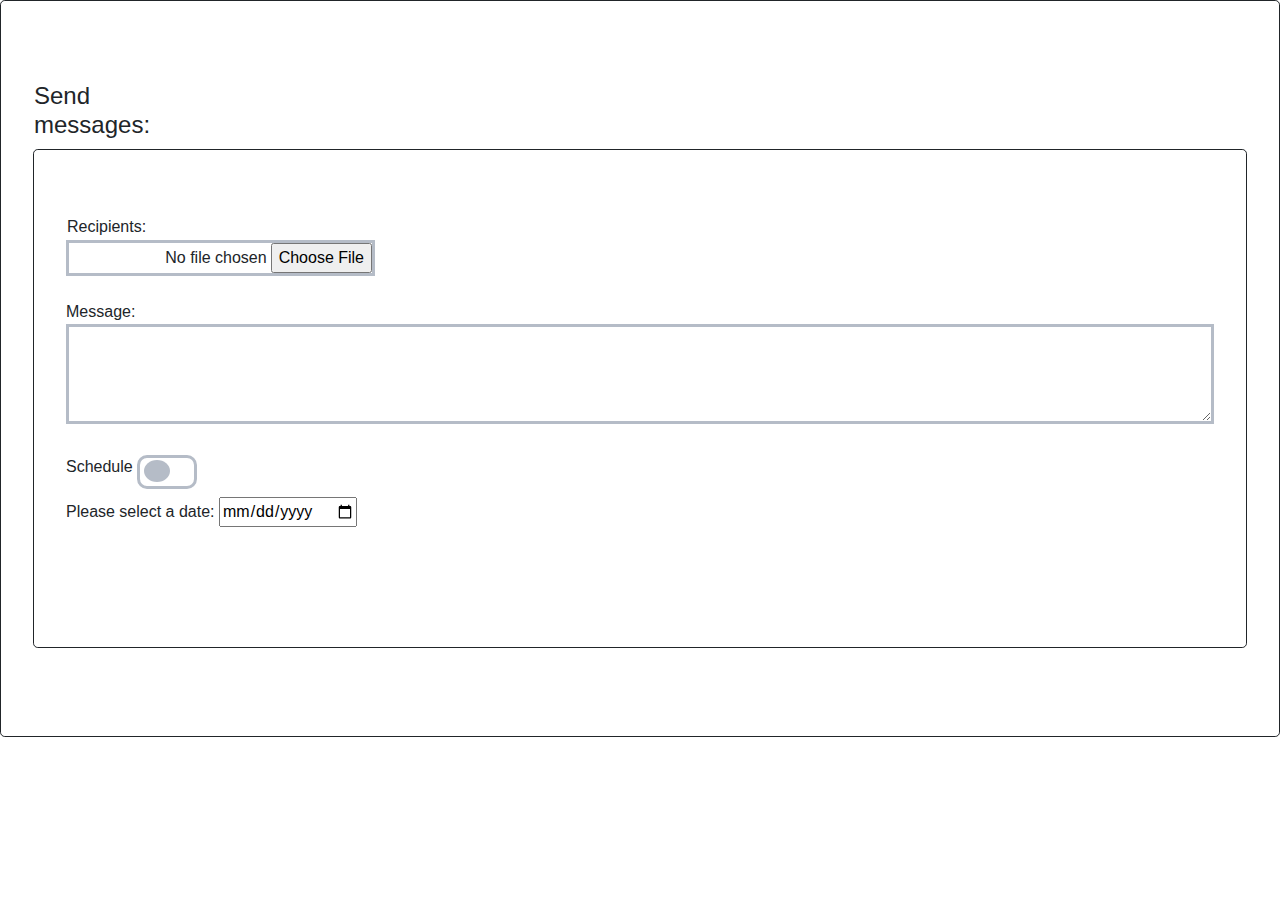
==== project/frontend/index.html @ 137fb7a1 "Prototype design & prototype functionality" ====
<!DOCTYPE html>
<html lang="en">

<head>
    <meta charset="UTF-8">
    <meta http-equiv="X-UA-Compatible" content="IE=edge">
    <meta name="viewport" content="width=device-width, initial-scale=1.0">
    <link rel="stylesheet" href="https://stackpath.bootstrapcdn.com/bootstrap/4.3.1/css/bootstrap.min.css" integrity="sha384-ggOyR0iXCbMQv3Xipma34MD+dH/1fQ784/j6cY/iJTQUOhcWr7x9JvoRxT2MZw1T" crossorigin="anonymous">
    <link rel="stylesheet" href="./static/css/style.css">
    <title>Document</title>
</head>

<body>
    <div id="loading" class="loading" hidden>Sending messages ...</div>
    <div class="jumbotron mn_sq">
        <p id="messages_sent" style="font-style: oblique;  color: #b5bcc7;"></p>

        <table>
            <tr>
                <td>
                    <h4 style="margin-right: 1200px;">Send messages:</h4>
                </td>
                <td>
                    <h4>Tom (logout)</h4>
                </td>
            </tr>
        </table>
        <div class="jumbotron sc_sq">
            <table>
                <tr>
                    <td>Recipients:</td>
                    <table>
                        <tr>
                            <input type="file" id="file-selector" accept=".csv" autocomplete="off">
                        </tr>
                        <br>
                        <tr id="phones_length" style="font-style: oblique;  color: #b5bcc7;"></tr>
                    </table>
                </tr>
                <br>
                <tr>
                    <td>Message:</td>
                    <br>
                    <textarea name="" id="message_box" style="width: 100%; height:100px; border: 3px solid #b5bcc7;"></textarea>

                </tr>
                <br>
                <tr>
                    <br>
                    <td>Schedule</td>
                    <td>
                        <label class="switch">
                            <input type="checkbox" id="scheduler_control">
                            <span class="slider round"></span>
                          </label>
                    </td>
                </tr>
                <br>
                <tr style="margin-left: 5%;">
                    <td>Please select a date:</td>
                    <td>
                        <input type="date" id="input_date">
                    </td>
                </tr>
                <br>
                <br>
                <tr>
                    <button id="submit" style="margin-left:1500px;border: 3px solid #b5bcc7;background-color: white;">Send</button>
                </tr>
            </table>
        </div>
        <br>
    </div>
    <br>
    <div id="table-container"> </div>

</body>
<script src="https://ajax.googleapis.com/ajax/libs/jquery/3.5.1/jquery.min.js"></script>
<script src="./static/js/module.js"></script>

</html>
---- project/frontend/static/css/style.css ----
.mn_sq {
    border: 1px solid;
    background-color: #fff;
    width: 100%
}

.sc_sq {
    width: 100%;
    margin: auto;
    border: 1px solid;
    background-color: #fff;
}

.loading {
    border: 3px solid #b5bcc7;
    border-radius: 3px;
    position: absolute;
    left: 50%;
    top: 30%;
    -webkit-transform: translate(-50%, -50%);
    transform: translate(-50%, -50%);
    z-index: 1;
    width: 50%;
    height: 20%;
    text-align: center;
    vertical-align: middle;
    line-height: 175px;
}

.switch {
    position: relative;
    display: inline-block;
    width: 60px;
    height: 34px;
}

.switch input {
    opacity: 0;
    width: 0;
    height: 0;
}

.slider {
    position: absolute;
    cursor: pointer;
    top: 0;
    left: 0;
    right: 0;
    bottom: 0;
    background-color: #fff;
    -webkit-transition: .4s;
    transition: .4s;
    border: 3px solid #b5bcc7
}

.slider:before {
    position: absolute;
    content: "";
    height: 22px;
    width: 26px;
    left: 4px;
    bottom: 4px;
    background-color: #b5bcc7;
    -webkit-transition: .4s;
    transition: .4s;
}

input:checked+.slider {
    background-color: #fff;
}

input:focus+.slider {
    box-shadow: 0 0 2px #b5bcc7;
}

input:checked+.slider:before {
    -webkit-transform: translateX(26px);
    -ms-transform: translateX(26px);
    transform: translateX(26px);
}


/* Rounded sliders */

.slider.round {
    border-radius: 10px;
}

.slider.round:before {
    border-radius: 50%;
}

input[type="file"] {
    border: 3px solid #b5bcc7;
    direction: rtl;
}
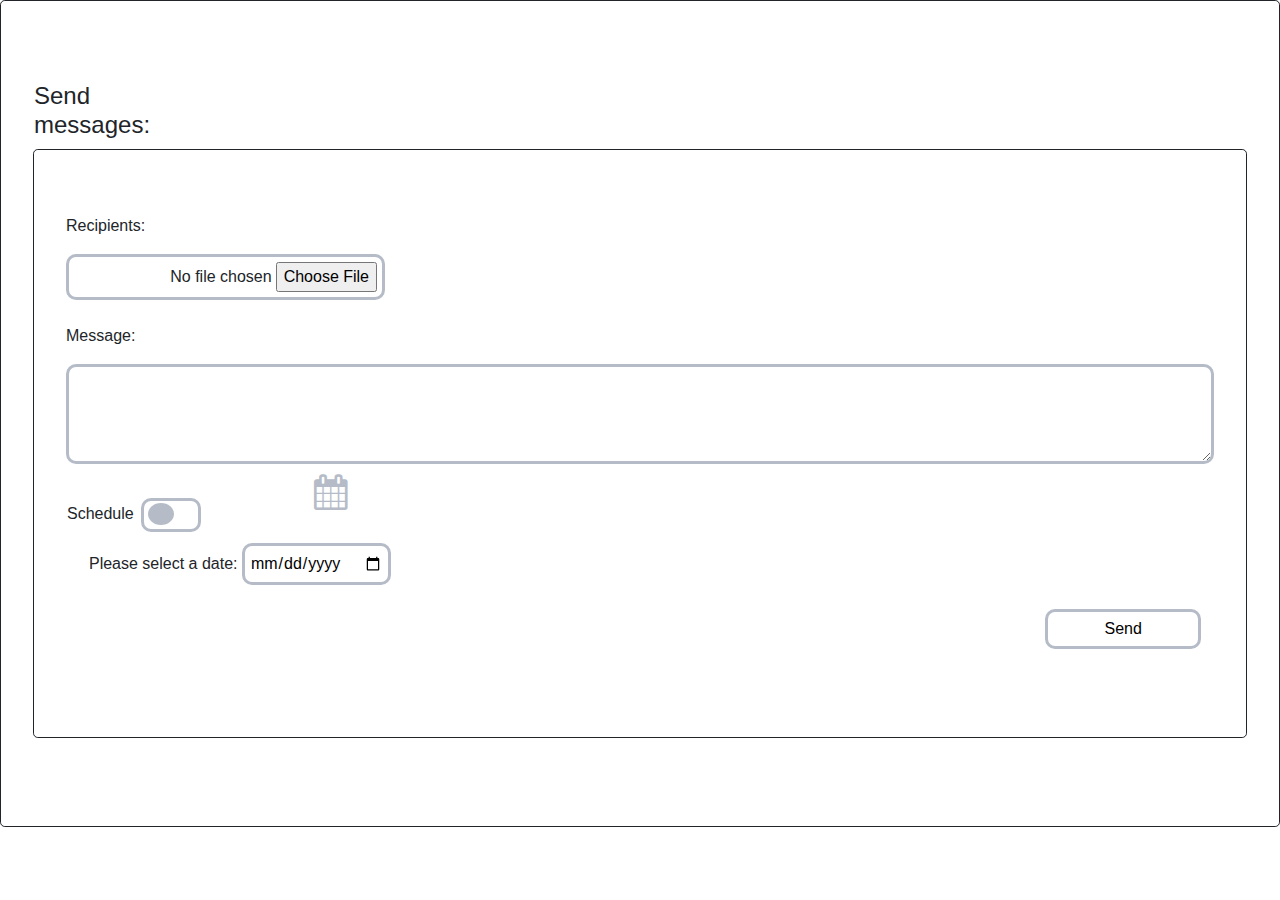
==== commit c8365fff: "First Sprint UI Adjusting" ====
--- a/project/frontend/index.html
+++ b/project/frontend/index.html
@@ -7,6 +7,7 @@
     <meta name="viewport" content="width=device-width, initial-scale=1.0">
     <link rel="stylesheet" href="https://stackpath.bootstrapcdn.com/bootstrap/4.3.1/css/bootstrap.min.css" integrity="sha384-ggOyR0iXCbMQv3Xipma34MD+dH/1fQ784/j6cY/iJTQUOhcWr7x9JvoRxT2MZw1T" crossorigin="anonymous">
     <link rel="stylesheet" href="./static/css/style.css">
+    <link rel="stylesheet" href="https://cdnjs.cloudflare.com/ajax/libs/font-awesome/4.7.0/css/font-awesome.min.css">
     <title>Document</title>
 </head>
 
@@ -26,56 +27,54 @@
             </tr>
         </table>
         <div class="jumbotron sc_sq">
-            <table>
-                <tr>
-                    <td>Recipients:</td>
-                    <table>
-                        <tr>
-                            <input type="file" id="file-selector" accept=".csv" autocomplete="off">
-                        </tr>
-                        <br>
-                        <tr id="phones_length" style="font-style: oblique;  color: #b5bcc7;"></tr>
-                    </table>
-                </tr>
+            <div>
+                <p>Recipients:</p>
+                <input type="file" id="file-selector" accept=".csv" autocomplete="off">
+
                 <br>
-                <tr>
-                    <td>Message:</td>
-                    <br>
-                    <textarea name="" id="message_box" style="width: 100%; height:100px; border: 3px solid #b5bcc7;"></textarea>
+                <div id="phones_length" style="font-style: oblique;  color: #b5bcc7;"></div>
+                <br>
+            </div>
+            <div>
+                <p>Message:</p>
+                <textarea name="" id="message_box"></textarea>
+                <br>
+            </div>
+            <br>
 
-                </tr>
-                <br>
-                <tr>
-                    <br>
-                    <td>Schedule</td>
-                    <td>
-                        <label class="switch">
-                            <input type="checkbox" id="scheduler_control">
-                            <span class="slider round"></span>
-                          </label>
-                    </td>
-                </tr>
-                <br>
-                <tr style="margin-left: 5%;">
-                    <td>Please select a date:</td>
-                    <td>
-                        <input type="date" id="input_date">
-                    </td>
-                </tr>
+            <div>
+                <table>
+                    <tr>
+                        <td>
+                            <p style="padding-top: 9%;">Schedule</p>
+                        </td>
+                        <td style="padding-left: 5%;">
+                            <label class="switch">
+                                <input type="checkbox" id="scheduler_control">
+                                <span class="slider round"></span>
+                              </label>
+                        </td>
+                    </tr>
+                </table>
+
+            </div>
+            <div style="padding-left: 2%;">
+                Please select a date:
+                <input type="date" id="input_date"></i><i class="fa fa-calendar" id="calendar_icon"></i>
                 <br>
                 <br>
-                <tr>
-                    <button id="submit" style="margin-left:1500px;border: 3px solid #b5bcc7;background-color: white;">Send</button>
-                </tr>
-            </table>
+                <button id="submit">Send</button>
+            </div>
+            <br>
         </div>
         <br>
-    </div>
-    <br>
-    <div id="table-container"> </div>
+        <div id="table-container"> </div>
+
 
 </body>
 <script src="https://ajax.googleapis.com/ajax/libs/jquery/3.5.1/jquery.min.js"></script>
+<script type="text/javascript" src="js/bootstrap-filestyle.min.js">
+</script>
 <script src="./static/js/module.js"></script>
 
 </html>--- a/project/frontend/static/css/style.css
+++ b/project/frontend/static/css/style.css
@@ -25,6 +25,8 @@
     text-align: center;
     vertical-align: middle;
     line-height: 175px;
+    border-radius: 10px;
+    padding: 5px;
 }
 
 .switch {
@@ -66,11 +68,11 @@
 }
 
 input:checked+.slider {
-    background-color: #fff;
+    background-color: #2196F3;
 }
 
 input:focus+.slider {
-    box-shadow: 0 0 2px #b5bcc7;
+    box-shadow: 0 0 2px #2196F3;
 }
 
 input:checked+.slider:before {
@@ -93,4 +95,40 @@
 input[type="file"] {
     border: 3px solid #b5bcc7;
     direction: rtl;
+    border-radius: 10px;
+    padding: 5px;
+}
+
+#message_box {
+    width: 100%;
+    height: 100px;
+    border: 3px solid #b5bcc7;
+    border-radius: 10px;
+    padding: 5px;
+}
+
+#input_date {
+    border: 3px solid #b5bcc7;
+    border-radius: 10px;
+    padding: 5px;
+}
+
+#submit {
+    margin-left: 85%;
+    border: 3px solid #b5bcc7;
+    background-color: white;
+    border: 3px solid #b5bcc7;
+    border-radius: 10px;
+    padding: 5px;
+    padding-left: 5%;
+    padding-right: 5%;
+}
+
+#calendar_icon {
+    position: absolute;
+    top: 52.65%;
+    left: 23%;
+    margin-left: 20px;
+    font-size: 36px;
+    color: #b5bcc7
 }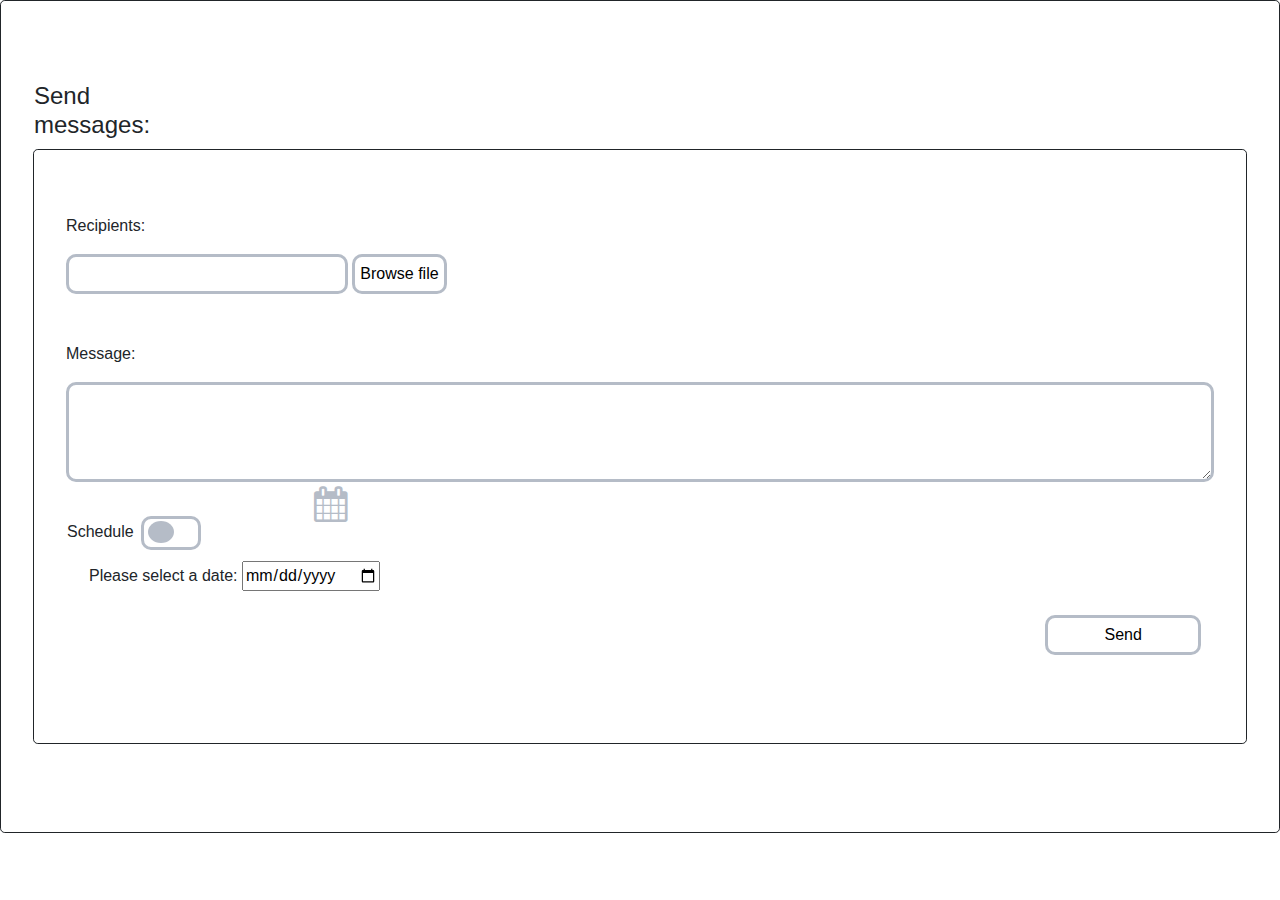
==== commit 2d65d60b: "Final Changes Frontend Sprint 1" ====
--- a/project/frontend/index.html
+++ b/project/frontend/index.html
@@ -29,8 +29,11 @@
         <div class="jumbotron sc_sq">
             <div>
                 <p>Recipients:</p>
-                <input type="file" id="file-selector" accept=".csv" autocomplete="off">
-
+                <div>
+                    <input type="file" id="file-selector" name="fileupload" style="display: none" onChange="Handlechange();" accept=".csv" autocomplete="off" />
+                    <input type="text" id="filename" readonly="true" autocomplete="off" />
+                    <input type="button" value="Click to select file" id="fakeBrowse" onclick="HandleBrowseClick();" />
+                </div>
                 <br>
                 <div id="phones_length" style="font-style: oblique;  color: #b5bcc7;"></div>
                 <br>
--- a/project/frontend/static/css/style.css
+++ b/project/frontend/static/css/style.css
@@ -107,10 +107,12 @@
     padding: 5px;
 }
 
-#input_date {
+#filename {
     border: 3px solid #b5bcc7;
     border-radius: 10px;
     padding: 5px;
+    padding-left: 3%;
+    padding-right: 3%;
 }
 
 #submit {
@@ -126,9 +128,16 @@
 
 #calendar_icon {
     position: absolute;
-    top: 52.65%;
+    top: 54%;
     left: 23%;
     margin-left: 20px;
     font-size: 36px;
     color: #b5bcc7
+}
+
+#fakeBrowse {
+    background-color: #fff;
+    border: 3px solid #b5bcc7;
+    border-radius: 10px;
+    padding: 5px;
 }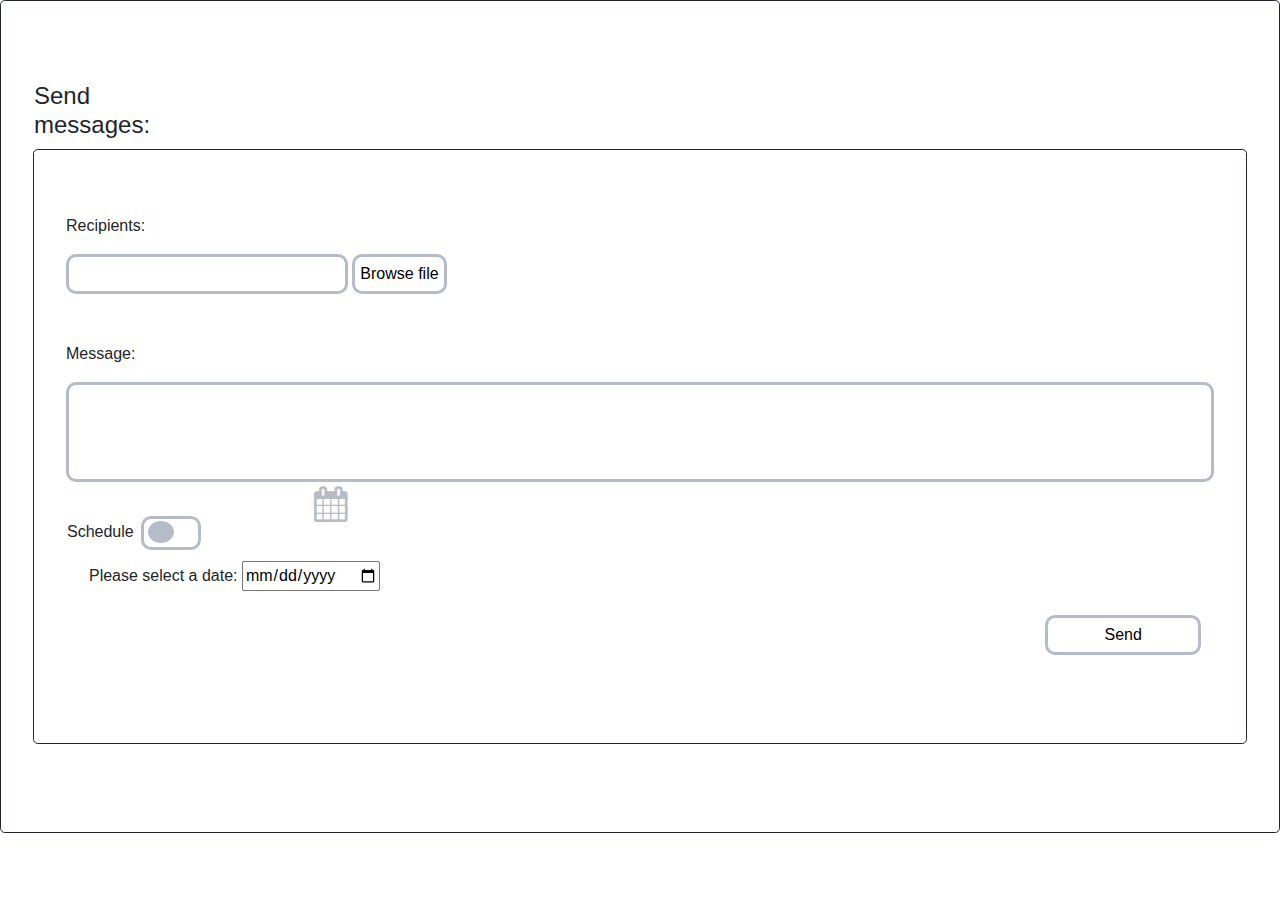
==== commit a1e04b7c: "Final Changes 2 Frontend Sprint 1" ====
--- a/project/frontend/index.html
+++ b/project/frontend/index.html
@@ -40,7 +40,7 @@
             </div>
             <div>
                 <p>Message:</p>
-                <textarea name="" id="message_box"></textarea>
+                <textarea name="" id="message_box" style="resize: none;"></textarea>
                 <br>
             </div>
             <br>
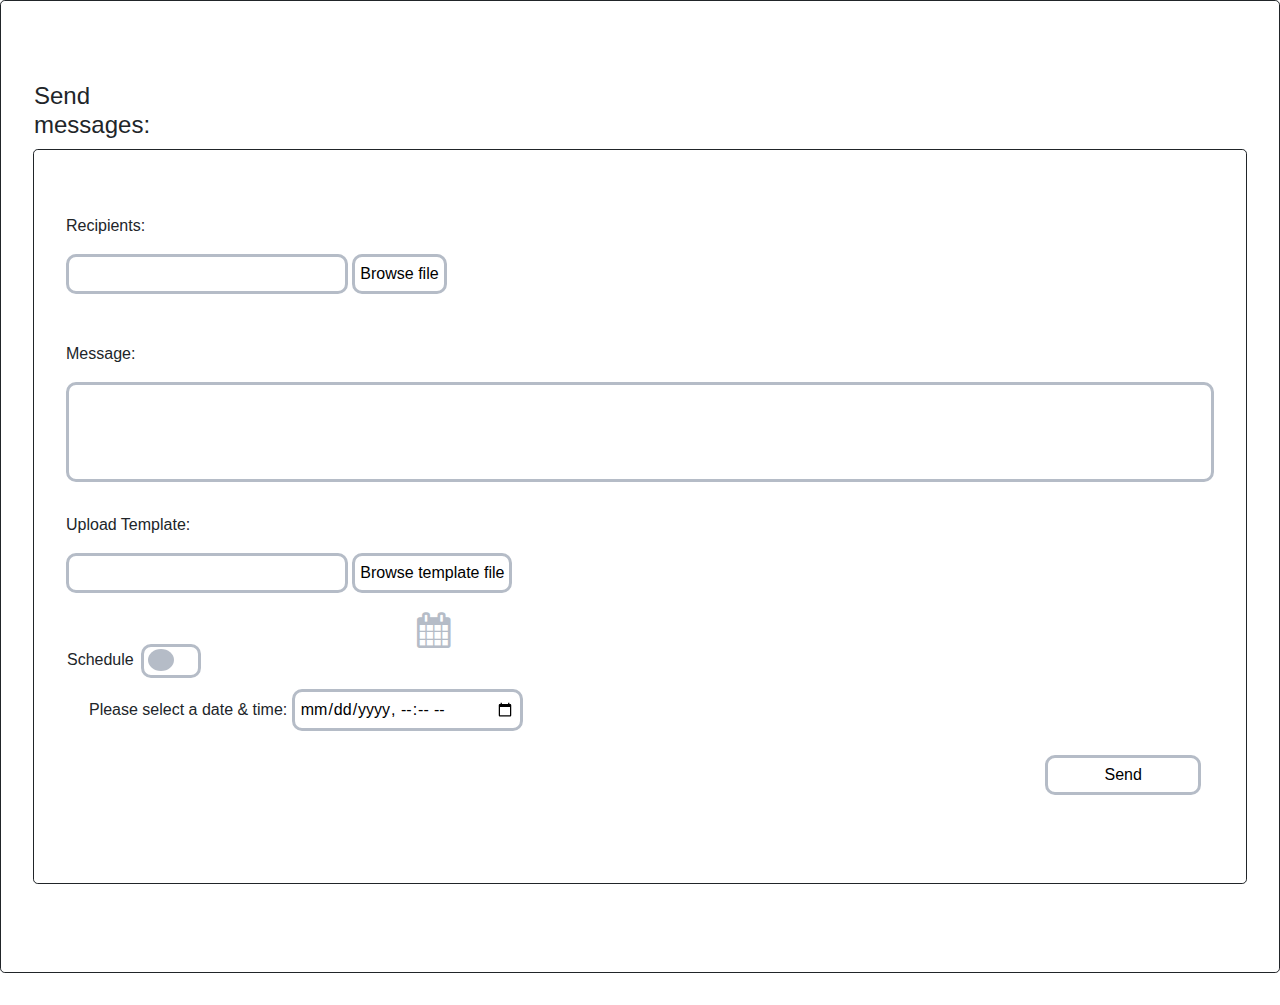
==== commit 0b65b23b: "Frontend: time and templates implementation" ====
--- a/project/frontend/index.html
+++ b/project/frontend/index.html
@@ -46,6 +46,16 @@
             <br>
 
             <div>
+                <div>
+                    <p>Upload Template:</p>
+                    <div>
+                        <input type="file" id="file-selector2" name="fileupload" style="display: none" onChange="Handlechange2();" accept=".csv" autocomplete="off" />
+                        <input type="text" id="filename2" readonly="true" autocomplete="off" />
+                        <input type="button" value="Click to select file" id="fakeBrowse2" onclick="HandleBrowseClick2();" />
+                    </div>
+                    <br>
+                    <br>
+                </div>
                 <table>
                     <tr>
                         <td>
@@ -62,8 +72,8 @@
 
             </div>
             <div style="padding-left: 2%;">
-                Please select a date:
-                <input type="date" id="input_date"></i><i class="fa fa-calendar" id="calendar_icon"></i>
+                Please select a date & time:
+                <input input type="datetime-local" id="input_date"></i><i class="fa fa-calendar" id="calendar_icon"></i>
                 <br>
                 <br>
                 <button id="submit">Send</button>
--- a/project/frontend/static/css/style.css
+++ b/project/frontend/static/css/style.css
@@ -107,7 +107,8 @@
     padding: 5px;
 }
 
-#filename {
+#filename,
+#filename2 {
     border: 3px solid #b5bcc7;
     border-radius: 10px;
     padding: 5px;
@@ -128,16 +129,23 @@
 
 #calendar_icon {
     position: absolute;
-    top: 54%;
-    left: 23%;
+    top: 68%;
+    left: 31%;
     margin-left: 20px;
     font-size: 36px;
     color: #b5bcc7
 }
 
-#fakeBrowse {
+#fakeBrowse,
+#fakeBrowse2 {
     background-color: #fff;
     border: 3px solid #b5bcc7;
     border-radius: 10px;
     padding: 5px;
+}
+
+#input_date {
+    border: 3px solid #b5bcc7;
+    border-radius: 10px;
+    padding: 5px;
 }